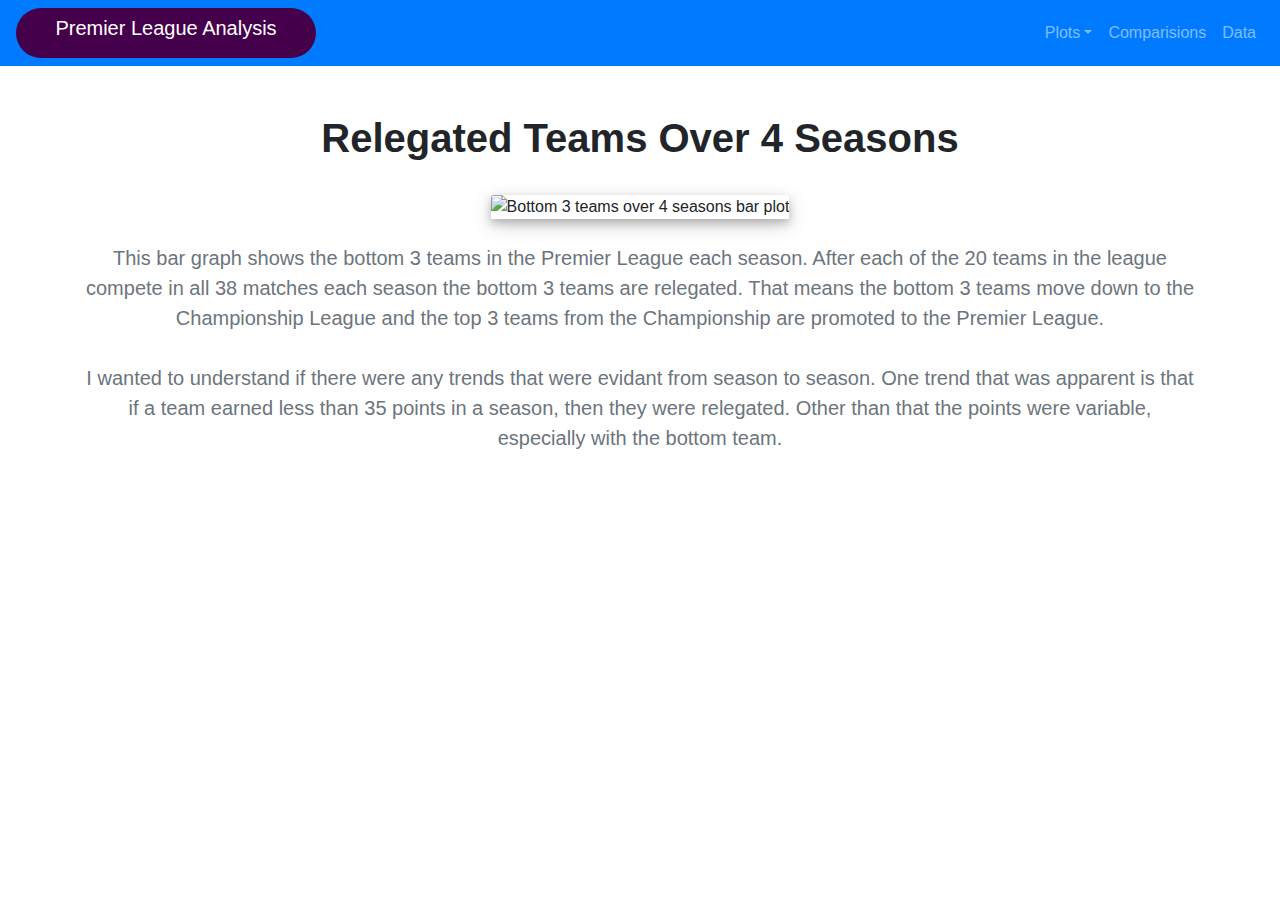
==== bottom.html @ 3a1f6cc2 "Added an updated <p> to bottom page" ====
<!DOCTYPE html>
<html lang="en">

<head>
  <meta charset="UTF-8">
  <meta name="viewport" content="width=device-width, initial-scale=1">
  <title>Web Design Challenge</title>

  <link rel="stylesheet" href="style.css">
  <link href="https://cdn.jsdelivr.net/npm/bootstrap@5.0.0-beta2/dist/css/bootstrap.min.css" rel="stylesheet" integrity="sha384-BmbxuPwQa2lc/FVzBcNJ7UAyJxM6wuqIj61tLrc4wSX0szH/Ev+nYRRuWlolflfl" crossorigin="anonymous">

  <link rel="stylesheet" href= 
"https://maxcdn.bootstrapcdn.com/bootstrap/4.4.1/css/bootstrap.min.css"> 
    <script src= 
"https://ajax.googleapis.com/ajax/libs/jquery/3.4.1/jquery.min.js"> 
    </script> 
    <script src= 
"https://cdnjs.cloudflare.com/ajax/libs/popper.js/1.16.0/umd/popper.min.js"> 
    </script> 
    <script src= 
"https://maxcdn.bootstrapcdn.com/bootstrap/4.4.1/js/bootstrap.min.js"> 
    </script> 
</head> 

<body>
    <nav class="navbar navbar-expand-lg navbar-dark bg-primary">
        <a class="navbar-brand" href="index.html" >Premier League Analysis</a>
        <button class="navbar-toggler" type="button" data-toggle="collapse" data-target="#navbarColor02" aria-controls="navbarColor01" aria-expanded="false" aria-label="Toggle navigation">
            <span class="navbar-toggler-icon"></span>
          </button>
          
            <div class="collapse navbar-collapse" id="navbarColor02">
                <ul class="navbar-nav ml-auto">
                <li class="nav-item dropdown">
                    <a class="nav-link dropdown-toggle" data-toggle="dropdown" href="#" role="button" aria-haspopup="true" aria-expanded="false">Plots</a>
                    <div class="dropdown-menu">
                    <a class="dropdown-item" href="corners.html">Corners</a>
                    <a class="dropdown-item" href="fouls.html">Fouls</a>
                    
                    <a class="dropdown-item" href="shots.html">Shots</a>
                    <a class="dropdown-item" href="goals.html">Goals</a>
                    <hr class="dropdown-divider">
                    <a class="dropdown-item" href="bottom.html">Bottom Teams</a>
                    <a class="dropdown-item" href="top.html">Top Teams</a>
                </li>
                <li class="nav-item">
                  <a class="nav-link" href="comparissons.html">Comparisions</a>
                </li>
                <li class="nav-item">
                  <a class="nav-link" href="data.html" tabindex="-1" aria-disabled="true">Data</a>
                </li>
              </ul>
              </form>
            </div>
          </div>
        
    </nav>
    <section class="py-5 text-center container">
        <div class="row">
            <div class="col-md-12">
                <h1 class="fw-light"><strong>Relegated Teams Over 4 Seasons</strong></h1>
                <br>
                <img src="C:\Users\ethom\Desktop\Data Analytics Bootcamp\Web-Design_Challenge\Resources\assets\images\BottomTeamsTotalpts.png" class="card-img-top" alt="Bottom 3 teams over 4 seasons bar plot">
                <br>
                <br>
                <p class="lead text-muted">This bar graph shows the bottom 3 teams in the Premier League each season.
                    After each of the 20 teams in the league compete in all 38 matches each season the bottom 3 teams are relegated.
                    That means the bottom 3 teams move down to the Championship League and the top 3 teams from the 
                    Championship are promoted to the Premier League.<br>
                    <br>
                    I wanted to understand if there were any trends that were evidant from season to season. One trend that was 
                    apparent is that if a team earned less than 35 points in a season, then they were relegated. Other than 
                    that the points were variable, especially with the bottom team.</p>
            </div>
        </div>
        
    </section>
    </body>
    </html>
---- style.css ----
body {
  background-color: green;
}

/* .nav {
    background-color: rgb(69, 0, 75) ;
} */

h3 {
    text-align: center;
    text-decoration: solid;
}

img {
    size: 500px;
    box-shadow: 0 4px 8px 0 rgba(0, 0, 0, 0.2), 0 6px 20px 0 rgba(0, 0, 0, 0.19);
}

.btn {
    box-shadow: 0 12px 16px 0 rgba(0,0,0,0.24), 0 17px 50px 0 rgba(0,0,0,0.19);
  }

div.card {
    width: 250px;
    box-shadow: 0 4px 8px 0 rgba(0, 0, 0, 0.2), 0 6px 20px 0 rgba(0, 0, 0, 0.19);
    text-align: center;
  }
.navbar-brand {
    text-align: center;
    text-decoration: white;
    border-radius: 25px;
    background: rgb(69, 0, 75);
    padding: 20px;
    width: 300px;
    height: 50px;
  }

#rcorners1 {
    border-radius: 25px;
    background: rgb(69, 0, 75);
    padding: 20px;
    width: 300px;
    height: 50px;
  }
  

.col-md-12 {
    text-align: center;
}
  @media (max-width: 600px) {
    /* .box-1 {
      background: purple;
    } */
  
    /* .box-2 {
    background: yellow;
    width: 200px;
    height: 200px;
    border-radius: 50%;
    border: solid 2px black;
    } */
  
    /* .box-3 {
      display: none;
    } */
  
    /* .box-4 {
      transform: rotate(360deg);
      transition: transform 0.5s ease-in;
    } */
  
    /* .box-5 {
      width: 0;
      height: 0;
      border-left: 50px solid transparent;
      border-right: 50px solid transparent;
      border-bottom: 100px solid red;
      background: none;
      margin-left: 300px;
    } */
  }
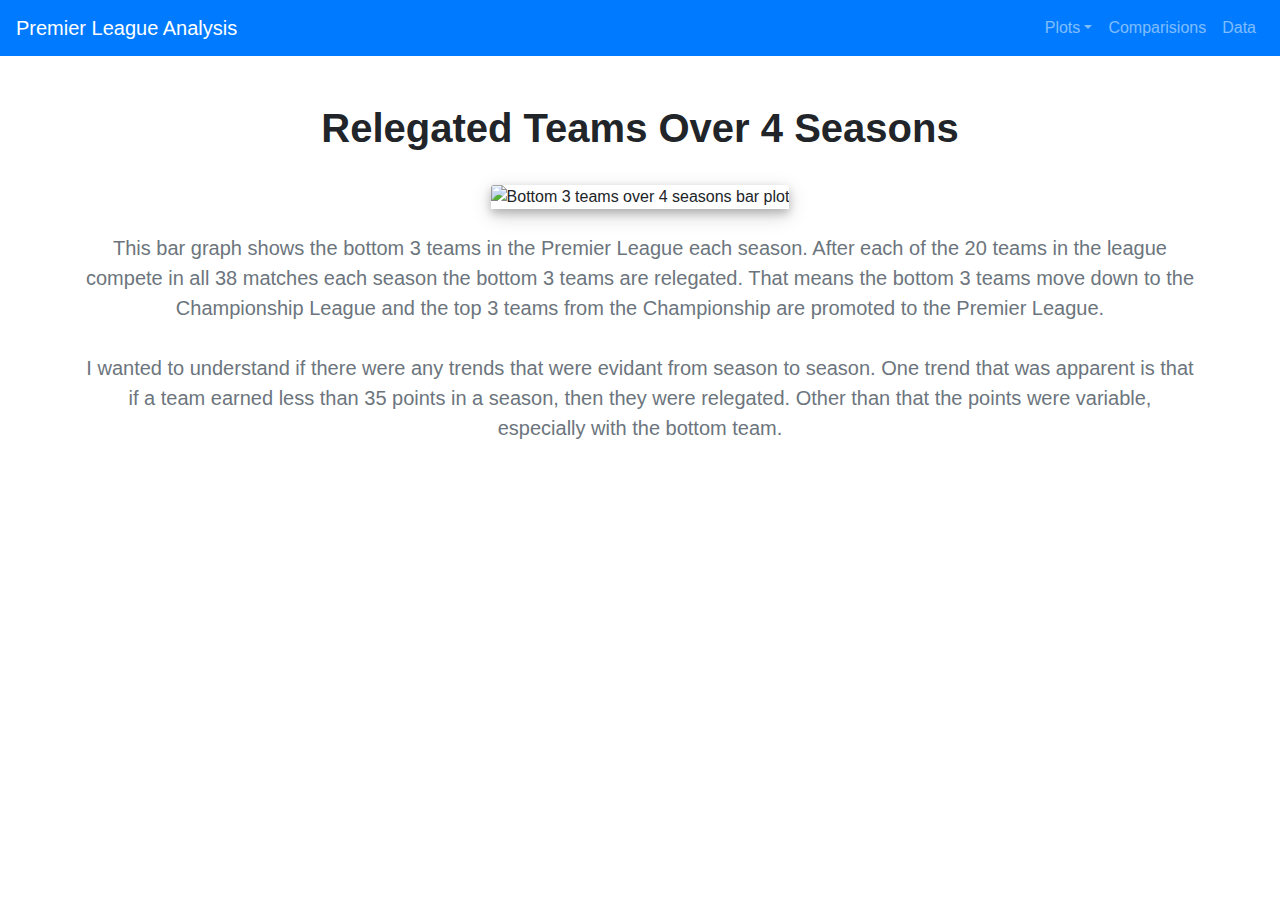
==== commit 117f29fb: "Updated href on html pages" ====
--- a/bottom.html
+++ b/bottom.html
@@ -24,7 +24,7 @@
 
 <body>
     <nav class="navbar navbar-expand-lg navbar-dark bg-primary">
-        <a class="navbar-brand" href="index.html" >Premier League Analysis</a>
+        <a class="navbar-brand" href="https://ethomps33.github.io/EPL_Analysis_Website/index.html" >Premier League Analysis</a>
         <button class="navbar-toggler" type="button" data-toggle="collapse" data-target="#navbarColor02" aria-controls="navbarColor01" aria-expanded="false" aria-label="Toggle navigation">
             <span class="navbar-toggler-icon"></span>
           </button>
@@ -34,20 +34,20 @@
                 <li class="nav-item dropdown">
                     <a class="nav-link dropdown-toggle" data-toggle="dropdown" href="#" role="button" aria-haspopup="true" aria-expanded="false">Plots</a>
                     <div class="dropdown-menu">
-                    <a class="dropdown-item" href="corners.html">Corners</a>
-                    <a class="dropdown-item" href="fouls.html">Fouls</a>
+                    <a class="dropdown-item" href="https://ethomps33.github.io/EPL_Analysis_Website/corners.html">Corners</a>
+                    <a class="dropdown-item" href="https://ethomps33.github.io/EPL_Analysis_Website/fouls.html">Fouls</a>
                     
-                    <a class="dropdown-item" href="shots.html">Shots</a>
-                    <a class="dropdown-item" href="goals.html">Goals</a>
+                    <a class="dropdown-item" href="https://ethomps33.github.io/EPL_Analysis_Website/shots.html">Shots</a>
+                    <a class="dropdown-item" href="https://ethomps33.github.io/EPL_Analysis_Website/goals.html">Goals</a>
                     <hr class="dropdown-divider">
-                    <a class="dropdown-item" href="bottom.html">Bottom Teams</a>
-                    <a class="dropdown-item" href="top.html">Top Teams</a>
+                    <a class="dropdown-item" href="https://ethomps33.github.io/EPL_Analysis_Website/bottom.html">Bottom Teams</a>
+                    <a class="dropdown-item" href="https://ethomps33.github.io/EPL_Analysis_Website/top.html">Top Teams</a>
                 </li>
                 <li class="nav-item">
-                  <a class="nav-link" href="comparissons.html">Comparisions</a>
+                  <a class="nav-link" href="https://ethomps33.github.io/EPL_Analysis_Website/comparissons.html">Comparisions</a>
                 </li>
                 <li class="nav-item">
-                  <a class="nav-link" href="data.html" tabindex="-1" aria-disabled="true">Data</a>
+                  <a class="nav-link" href="https://ethomps33.github.io/EPL_Analysis_Website/data.html" tabindex="-1" aria-disabled="true">Data</a>
                 </li>
               </ul>
               </form>
@@ -60,7 +60,7 @@
             <div class="col-md-12">
                 <h1 class="fw-light"><strong>Relegated Teams Over 4 Seasons</strong></h1>
                 <br>
-                <img src="C:\Users\ethom\Desktop\Data Analytics Bootcamp\Web-Design_Challenge\Resources\assets\images\BottomTeamsTotalpts.png" class="card-img-top" alt="Bottom 3 teams over 4 seasons bar plot">
+                <img src="Resources\assets\images\BottomTeamsTotalpts.png" class="card-img-top" alt="Bottom 3 teams over 4 seasons bar plot">
                 <br>
                 <br>
                 <p class="lead text-muted">This bar graph shows the bottom 3 teams in the Premier League each season.
--- a/style.css
+++ b/style.css
@@ -22,26 +22,24 @@
 
 div.card {
     width: 250px;
-    box-shadow: 0 4px 8px 0 rgba(0, 0, 0, 0.2), 0 6px 20px 0 rgba(0, 0, 0, 0.19);
+    box-shadow: 0 12px 16px 0 rgba(0, 0, 0, 0.2), 0 17px 50px 0 rgba(0, 0, 0, 0.19);
     text-align: center;
   }
-.navbar-brand {
-    text-align: center;
-    text-decoration: white;
+  .navbar { 
+    background-color: rgb(69, 0, 75); 
+} 
+
+table {
+  text-align: center;
+}
+
+/* #rcorners1 {
     border-radius: 25px;
     background: rgb(69, 0, 75);
     padding: 20px;
     width: 300px;
     height: 50px;
-  }
-
-#rcorners1 {
-    border-radius: 25px;
-    background: rgb(69, 0, 75);
-    padding: 20px;
-    width: 300px;
-    height: 50px;
-  }
+  } */
   
 
 .col-md-12 {
